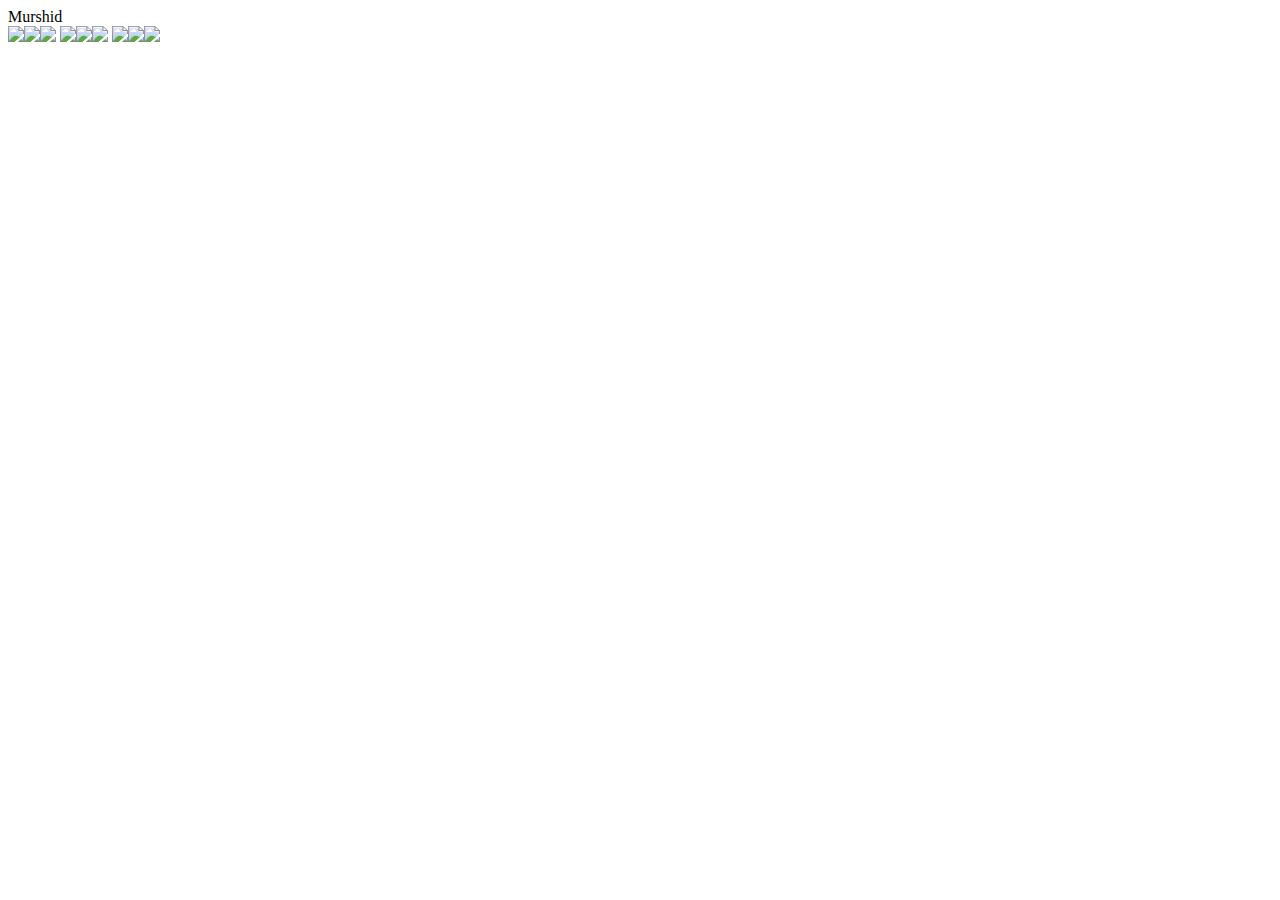
==== photosite/index.html @ c9ed7907 "photosited dir readded" ====
<!DOCTYPE html>
<html lang="en">
  <head>
    <meta charset="UTF-8" />
    <meta http-equiv="X-UA-Compatible" content="IE=edge" />
    <meta name="viewport" content="width=device-width, initial-scale=1.0" />
    <title>Photo Blog</title>
  </head>
  <body>
    <nav>Murshid</nav>
    <img
      src="http://c1.staticflickr.com/9/8450/8026519634_f33f3724ea_b.jpg"
    /><img
      src="http://c2.staticflickr.com/8/7218/7209301894_c99d3a33c2_h.jpg"
    /><img
      src="http://c2.staticflickr.com/8/7231/6947093326_df216540ff_b.jpg"
    />

    <!-- Giuseppe Milo -->
    <img
      src="http://c1.staticflickr.com/9/8788/17367410309_78abb9e5b6_b.jpg"
    /><img
      src="http://c2.staticflickr.com/6/5814/20700286354_762c19bd3b_b.jpg"
    /><img
      src="http://c2.staticflickr.com/6/5647/21137202535_404bf25729_b.jpg"
    />

    <!-- GörlitzPhotography -->
    <img
      src="http://c2.staticflickr.com/6/5588/14991687545_5c8e1a2e86_b.jpg"
    /><img
      src="http://c2.staticflickr.com/4/3888/14878097108_5997041006_b.jpg"
    /><img
      src="http://c2.staticflickr.com/8/7579/15482110477_0b0e9e5421_b.jpg"
    />
  </body>
</html>
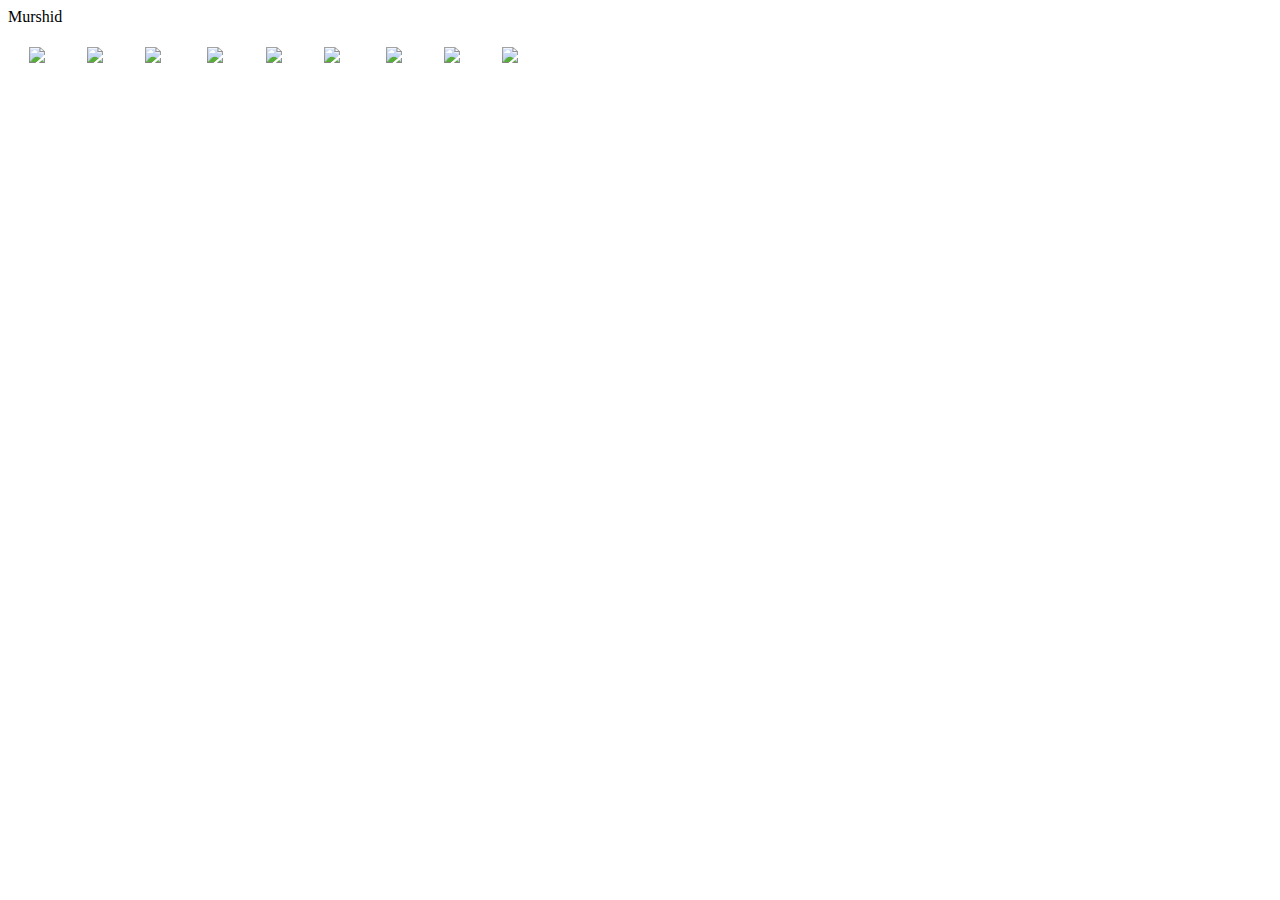
==== commit 940c7a81: "linking photos.css and giving them width and margin" ====
--- a/photosite/index.html
+++ b/photosite/index.html
@@ -5,6 +5,7 @@
     <meta http-equiv="X-UA-Compatible" content="IE=edge" />
     <meta name="viewport" content="width=device-width, initial-scale=1.0" />
     <title>Photo Blog</title>
+    <link rel="stylesheet" href="photos.css" />
   </head>
   <body>
     <nav>Murshid</nav>
--- a/photosite/photos.css
+++ b/photosite/photos.css
@@ -0,0 +1,4 @@
+img {
+  width: 30%;
+  margin: calc(10% / 6);
+}
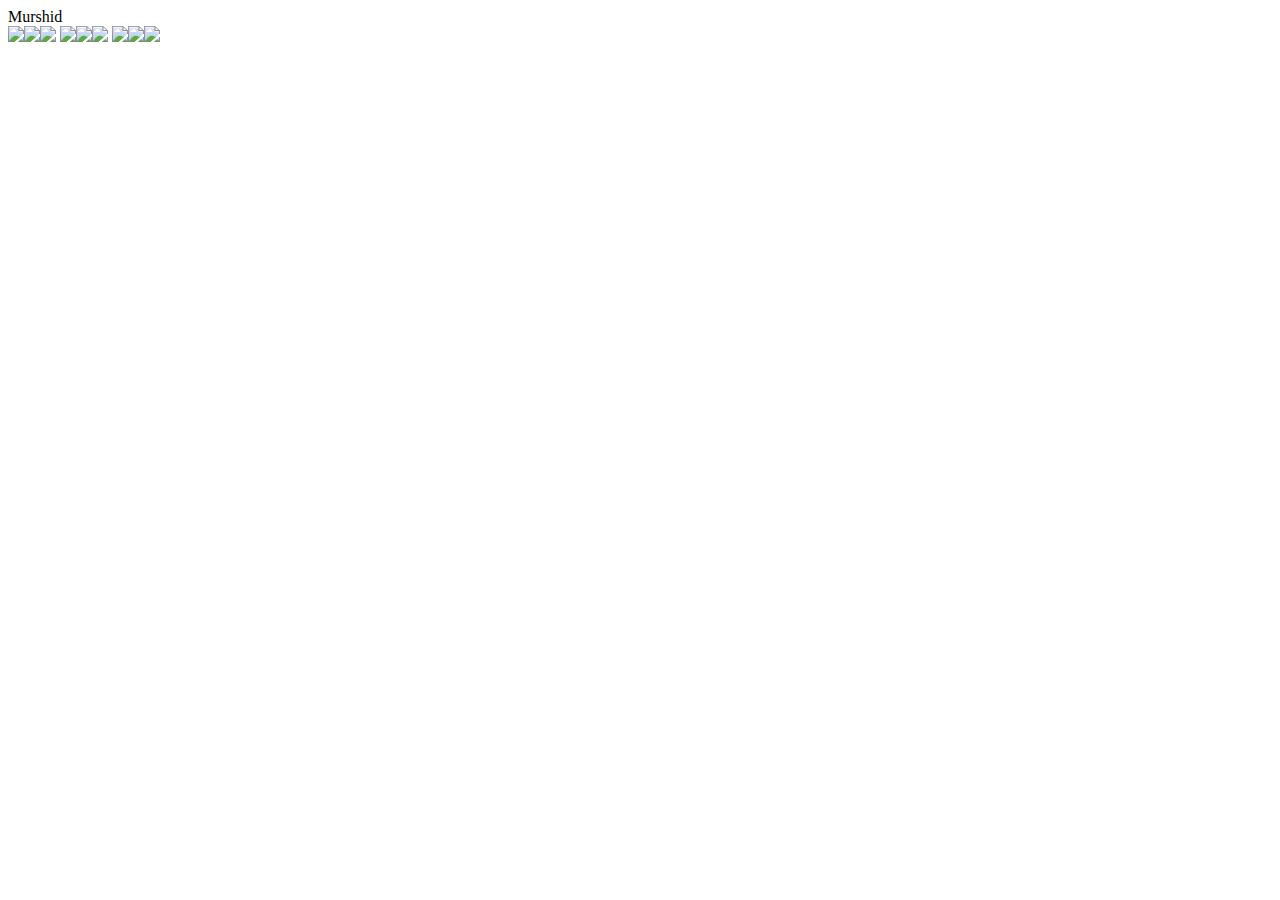
==== commit 251f27d8: "done with photosite mini project" ====
--- a/photosite/index.html
+++ b/photosite/index.html
@@ -5,7 +5,6 @@
     <meta http-equiv="X-UA-Compatible" content="IE=edge" />
     <meta name="viewport" content="width=device-width, initial-scale=1.0" />
     <title>Photo Blog</title>
-    <link rel="stylesheet" href="photos.css" />
   </head>
   <body>
     <nav>Murshid</nav>
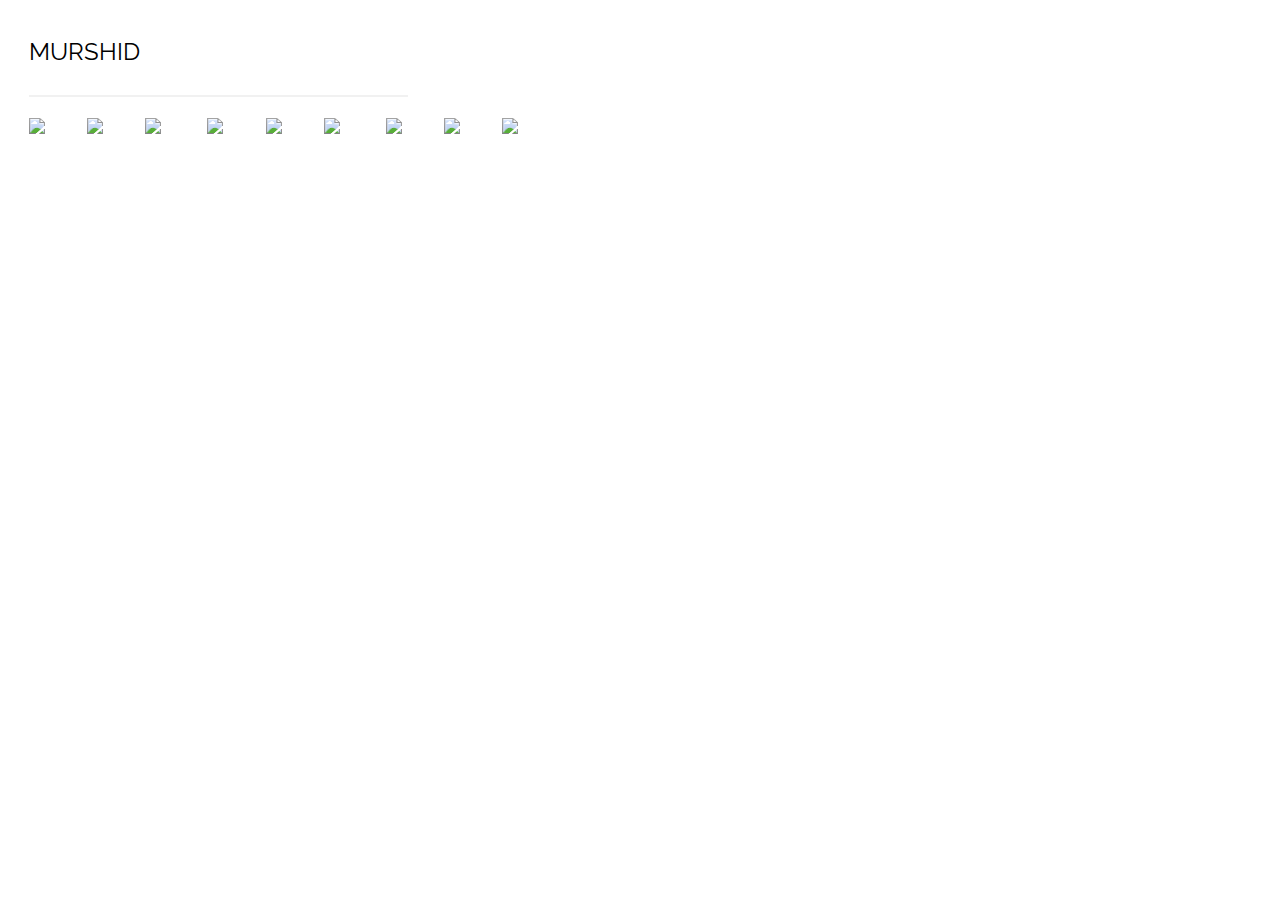
==== commit dcab6cfc: "done with photosite mini project" ====
--- a/photosite/index.html
+++ b/photosite/index.html
@@ -5,6 +5,13 @@
     <meta http-equiv="X-UA-Compatible" content="IE=edge" />
     <meta name="viewport" content="width=device-width, initial-scale=1.0" />
     <title>Photo Blog</title>
+    <link rel="preconnect" href="https://fonts.googleapis.com" />
+    <link rel="preconnect" href="https://fonts.gstatic.com" crossorigin />
+    <link
+      href="https://fonts.googleapis.com/css2?family=Raleway:wght@800&display=swap"
+      rel="stylesheet"
+    />
+    <link rel="stylesheet" href="photos.css" />
   </head>
   <body>
     <nav>Murshid</nav>
--- a/photosite/photos.css
+++ b/photosite/photos.css
@@ -0,0 +1,14 @@
+img {
+  width: 30%;
+  margin: calc(10% / 6);
+}
+
+nav {
+  text-transform: uppercase;
+  border-bottom: 2px solid #f1f1f1;
+  width: 30%;
+  margin-left: calc(10% / 6);
+  padding: 1.2em 0;
+  font-family: "Raleway", sans-serif;
+  font-size: 1.5em;
+}
